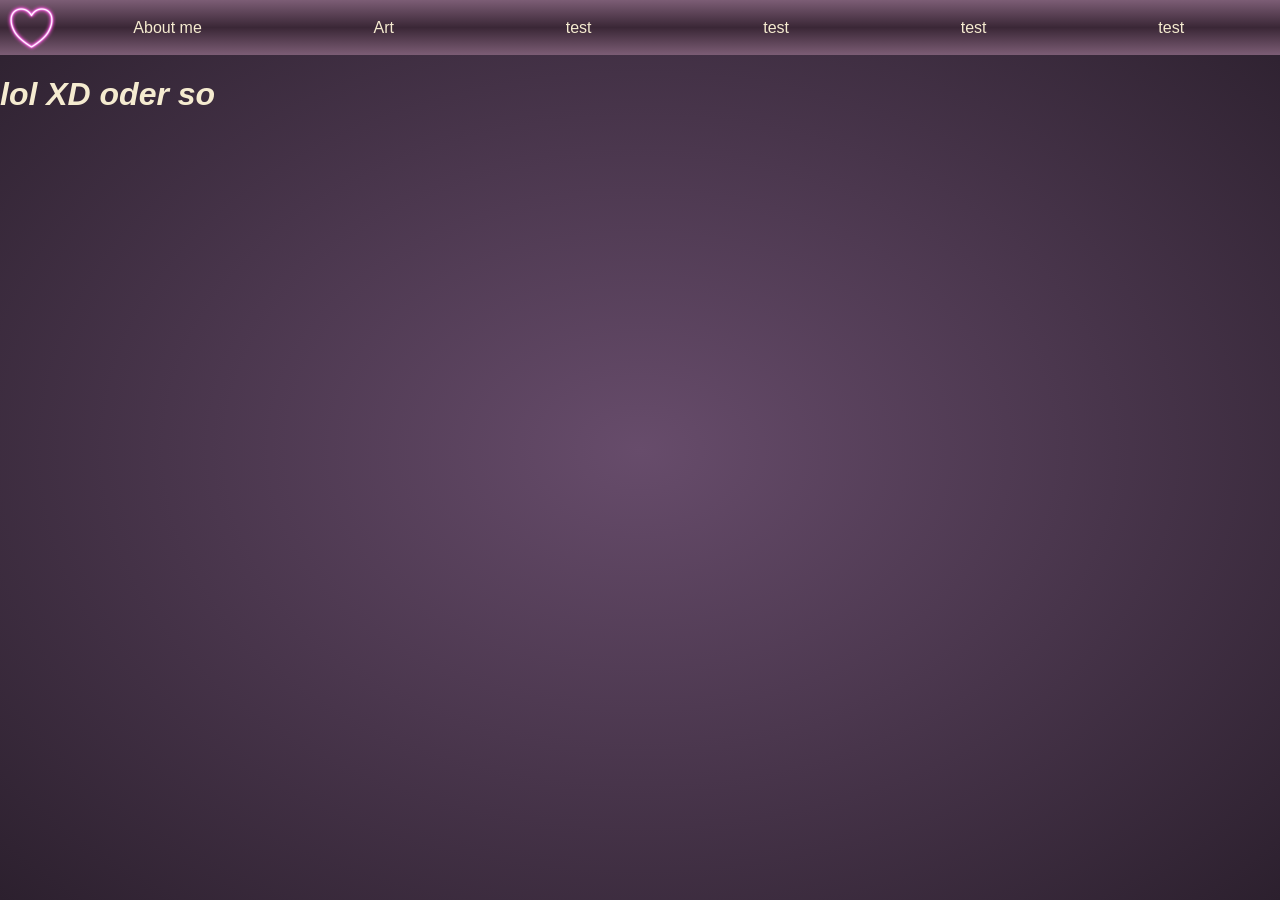
==== aboutMe.html @ fef56bea "Reupload files Reupload index.html, index.css, index.js, aboutMe.html and pictures folder (so index." ====
<!DOCTYPE html>
<html lang="de">

<head>
  <meta charset="utf-8">
  <meta name="viewport" content="width=device-width, initial-scale=1">
  <title> Me! </title>
  <link rel="stylesheet" href="index.css">
  <script src="index.js"></script>
</head>

<body>
  <header class="top-header">
    <a href="index.html" id="index">
      <img src="pictures/neon heart icon.png" height="100%" alt="home" />
    </a>
    <a class="list-item" href="aboutMe.html">About me</a>
    <a class="list-item" href="#">Art</a>
    <a class="list-item" href="#">test</a>
    <a class="list-item" href="#">test</a>
    <a class="list-item" href="#">test</a>
    <a class="list-item" href="#">test</a>
  </header>
  <main>
    <h1><i>lol XD oder so</i></h1>
  </main>
</body>

</html>
---- index.css ----
:root{
    --header-size: 55px;
}

body {
    background-image: radial-gradient(#674c6b,#2c202e);
    color: #f5ebd0;
    font-family: Arial, Helvetica, sans-serif;
    margin: 0;
    height: 100svh;
    padding: 0;
    overflow: hidden;
}

header.top-header {
    background-image: linear-gradient(#7c5d75,#3a2736,#7c5d75);
    width: 100%;
    height: var(--header-size);
    overflow-y: hidden;
    display: flex;
}

main {
    height: calc(100% - var(--header-size));
    overflow-x: hidden;
    scrollbar-width: none;
}

#index{
    text-decoration: none;
    height: 50px;
    width: max-content;
    padding-top: 2.5px;
    padding-bottom: 2.5px;
    padding-left: 5px;
    line-height: 55px;
}

header>a.list-item{
    line-height: 50px;
    text-decoration: none;
    color: var(--color);
    padding-right: 20px;
    margin: auto;
}
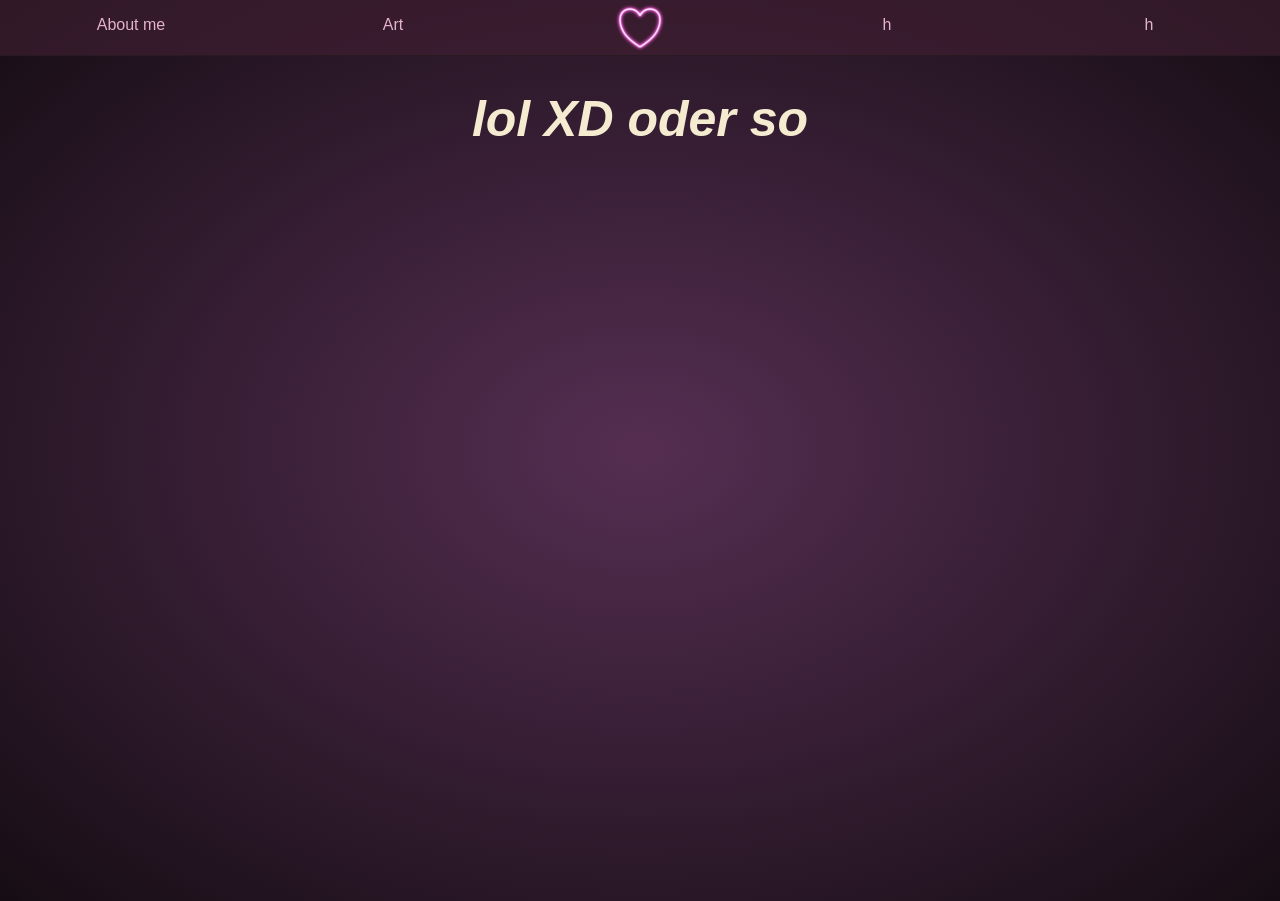
==== commit d36a2883: "Updated header for 'aboutme.html'" ====
--- a/aboutMe.html
+++ b/aboutMe.html
@@ -11,15 +11,13 @@
 
 <body>
   <header class="top-header">
+    <a href=aboutMe.html> About me </a>
+    <a href=aboutMe.html> Art </a>
     <a href="index.html" id="index">
       <img src="pictures/neon heart icon.png" height="100%" alt="home" />
     </a>
-    <a class="list-item" href="aboutMe.html">About me</a>
-    <a class="list-item" href="#">Art</a>
-    <a class="list-item" href="#">test</a>
-    <a class="list-item" href="#">test</a>
-    <a class="list-item" href="#">test</a>
-    <a class="list-item" href="#">test</a>
+    <a href=aboutMe.html> h </a>
+    <a href=aboutMe.html> h </a>
   </header>
   <main>
     <h1><i>lol XD oder so</i></h1>
--- a/index.css
+++ b/index.css
@@ -2,8 +2,12 @@
     --header-size: 55px;
 }
 
+h1 {
+    font-size: 50px;
+}
+
 body {
-    background-image: radial-gradient(#674c6b,#2c202e);
+    background-image: radial-gradient(#552e52,#160d14);
     color: #f5ebd0;
     font-family: Arial, Helvetica, sans-serif;
     margin: 0;
@@ -13,33 +17,48 @@
 }
 
 header.top-header {
-    background-image: linear-gradient(#7c5d75,#3a2736,#7c5d75);
+    display: flex;
+    flex-direction: row;
+    text-align: center;
+    background-color: #4220339d;
+    color: #e4b3cc;
     width: 100%;
     height: var(--header-size);
     overflow-y: hidden;
-    display: flex;
+    border-bottom: 1px solid #291920;
+    justify-content: space-between;
+}
+
+.top-header > * {
+    width: 20%;
+    line-height: 50px;
+    text-decoration: none;
+    color: var(--color);
+    padding: 0px 20px;
+    margin: 0px;
 }
 
 main {
+    text-align: center;
+    margin: 0px 50px;
     height: calc(100% - var(--header-size));
     overflow-x: hidden;
     scrollbar-width: none;
 }
 
-#index{
-    text-decoration: none;
-    height: 50px;
-    width: max-content;
-    padding-top: 2.5px;
-    padding-bottom: 2.5px;
-    padding-left: 5px;
+#cat {
+    text-align: center;
+    height: auto;
+    overflow-x: hidden;
+    scrollbar-width: none;
+    border: white solid 5px;
+}
+
+#index {
+    padding: 2.5px 5px;
     line-height: 55px;
 }
 
-header>a.list-item{
-    line-height: 50px;
-    text-decoration: none;
-    color: var(--color);
-    padding-right: 20px;
-    margin: auto;
+br {
+    margin: 5px
 }
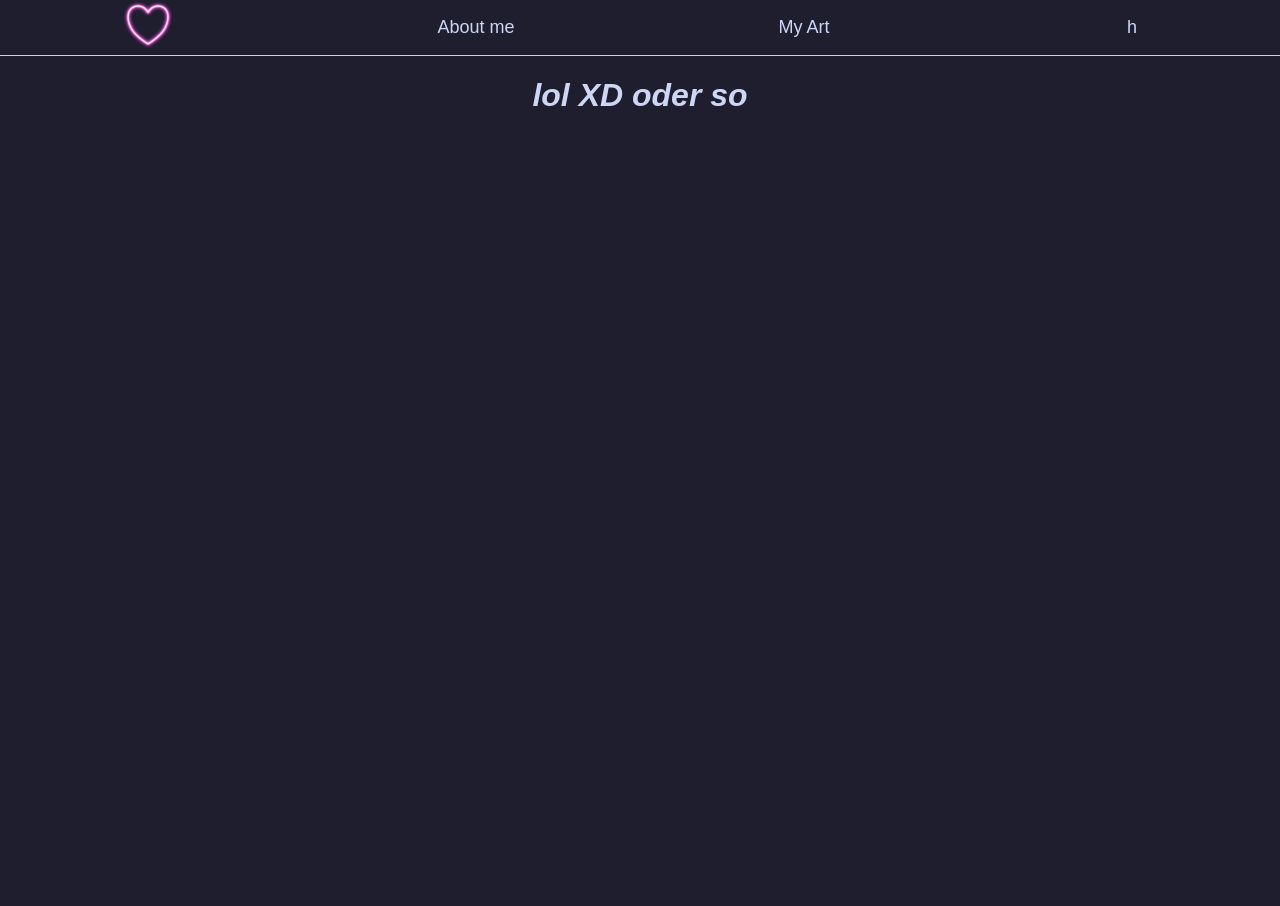
==== commit 682aae8c: "fuck yeah im updating my site" ====
--- a/aboutMe.html
+++ b/aboutMe.html
@@ -1,27 +1,28 @@
-<!DOCTYPE html>
-<html lang="de">
-
-<head>
-  <meta charset="utf-8">
-  <meta name="viewport" content="width=device-width, initial-scale=1">
-  <title> Me! </title>
-  <link rel="stylesheet" href="index.css">
-  <script src="index.js"></script>
-</head>
-
-<body>
-  <header class="top-header">
-    <a href=aboutMe.html> About me </a>
-    <a href=aboutMe.html> Art </a>
-    <a href="index.html" id="index">
-      <img src="pictures/neon heart icon.png" height="100%" alt="home" />
-    </a>
-    <a href=aboutMe.html> h </a>
-    <a href=aboutMe.html> h </a>
-  </header>
-  <main>
-    <h1><i>lol XD oder so</i></h1>
-  </main>
-</body>
-
-</html>+<!doctype html>
+<html lang="de">
+    <head>
+        <meta charset="utf-8" />
+        <meta name="viewport" content="width=device-width, initial-scale=1" />
+        <title>Me!</title>
+        <link rel="stylesheet" href="index.css" />
+        <script src="index.js"></script>
+    </head>
+
+    <body>
+        <header class="top-header">
+            <a href="index.html" id="index">
+                <img
+                    src="pictures/neon heart icon.png"
+                    height="100%"
+                    alt="home"
+                />
+            </a>
+            <a href="aboutMe.html"> About me </a>
+            <a href="aboutMe.html"> My Art </a>
+            <a href="aboutMe.html"> h </a>
+        </header>
+        <main>
+            <h1><i>lol XD oder so</i></h1>
+        </main>
+    </body>
+</html>
--- a/index.css
+++ b/index.css
@@ -1,15 +1,14 @@
 :root{
-    --header-size: 55px;
-}
-
-h1 {
-    font-size: 50px;
+    --header-size: 50px;
+    --color-base: #1e1e2e;
+    --color-text: #cdd6f4;
+    --color-accent: #f5c2e7;
 }
 
 body {
-    background-image: radial-gradient(#552e52,#160d14);
-    color: #f5ebd0;
-    font-family: Arial, Helvetica, sans-serif;
+    background-color: var(--color-base);
+    color: var(--color-text);
+    font-family: Helvetica, sans-serif;
     margin: 0;
     height: 100svh;
     padding: 0;
@@ -17,21 +16,23 @@
 }
 
 header.top-header {
+    color: #cdd6f4;
+    background-color: var(--color-base);
+    border-bottom: 1px solid var(--color-accent);
     display: flex;
     flex-direction: row;
+    height: var(--header-size);
+    justify-content: space-between;
+    overflow-y: hidden;
+    padding-bottom: 5px;
     text-align: center;
-    background-color: #4220339d;
-    color: #e4b3cc;
     width: 100%;
-    height: var(--header-size);
-    overflow-y: hidden;
-    border-bottom: 1px solid #291920;
-    justify-content: space-between;
 }
 
 .top-header > * {
     width: 20%;
-    line-height: 50px;
+    font-size: 18px;
+    line-height: 55px;
     text-decoration: none;
     color: var(--color);
     padding: 0px 20px;
@@ -48,17 +49,17 @@
 
 #cat {
     text-align: center;
+    width: 75%;
     height: auto;
-    overflow-x: hidden;
-    scrollbar-width: none;
-    border: white solid 5px;
 }
 
-#index {
-    padding: 2.5px 5px;
+/*#index {
+    padding: 1px;
     line-height: 55px;
-}
+    display: block;
+    justify-content: start;
+}*/
 
 br {
     margin: 5px
-}+}
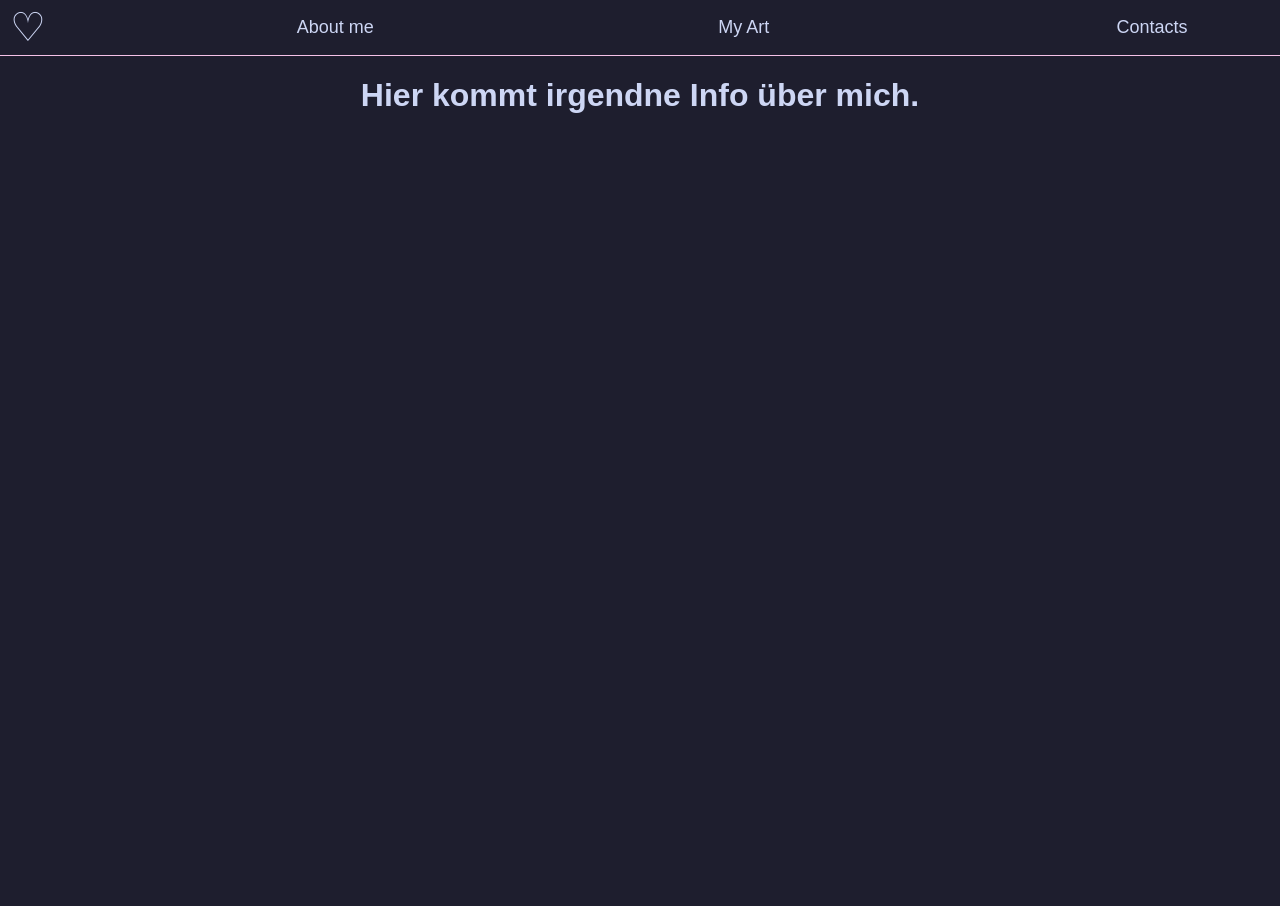
==== commit 171ffafb: "Adding contacts.html and myArt.html, updating aboutMe.html, index.html and index.css because I sudde" ====
--- a/aboutMe.html
+++ b/aboutMe.html
@@ -10,19 +10,13 @@
 
     <body>
         <header class="top-header">
-            <a href="index.html" id="index">
-                <img
-                    src="pictures/neon heart icon.png"
-                    height="100%"
-                    alt="home"
-                />
-            </a>
-            <a href="aboutMe.html"> About me </a>
-            <a href="aboutMe.html"> My Art </a>
-            <a href="aboutMe.html"> h </a>
+            <a href="index.html" id="index">&#9825;</a>
+            <a href="aboutMe.html">About me</a>
+            <a href="myArt.html">My Art</a>
+            <a href="contacts.html">Contacts</a>
         </header>
         <main>
-            <h1><i>lol XD oder so</i></h1>
+            <h1>Hier kommt irgendne Info über mich.</h1>
         </main>
     </body>
 </html>
--- a/index.css
+++ b/index.css
@@ -8,7 +8,7 @@
 body {
     background-color: var(--color-base);
     color: var(--color-text);
-    font-family: Helvetica, sans-serif;
+    font-family: Arial, Helvetica, sans-serif;
     margin: 0;
     height: 100svh;
     padding: 0;
@@ -35,8 +35,15 @@
     line-height: 55px;
     text-decoration: none;
     color: var(--color);
-    padding: 0px 20px;
     margin: 0px;
+}
+
+#index {
+    width: 55px;
+    font-size: 40px;
+    line-height: 55px;
+    display: block;
+    align-self: flex-start;
 }
 
 main {
@@ -49,16 +56,24 @@
 
 #cat {
     text-align: center;
-    width: 75%;
+    width: 50%;
     height: auto;
+    margin: 10px;
 }
 
-/*#index {
-    padding: 1px;
-    line-height: 55px;
-    display: block;
-    justify-content: start;
-}*/
+#contacts {
+    list-style-type: none;
+    padding: 0;
+    margin: 0;
+    display: flex;
+    flex-direction: column;
+    align-items: center;
+}
+
+#contacts > div {
+    display: flex;
+    align-items: center;
+}
 
 br {
     margin: 5px
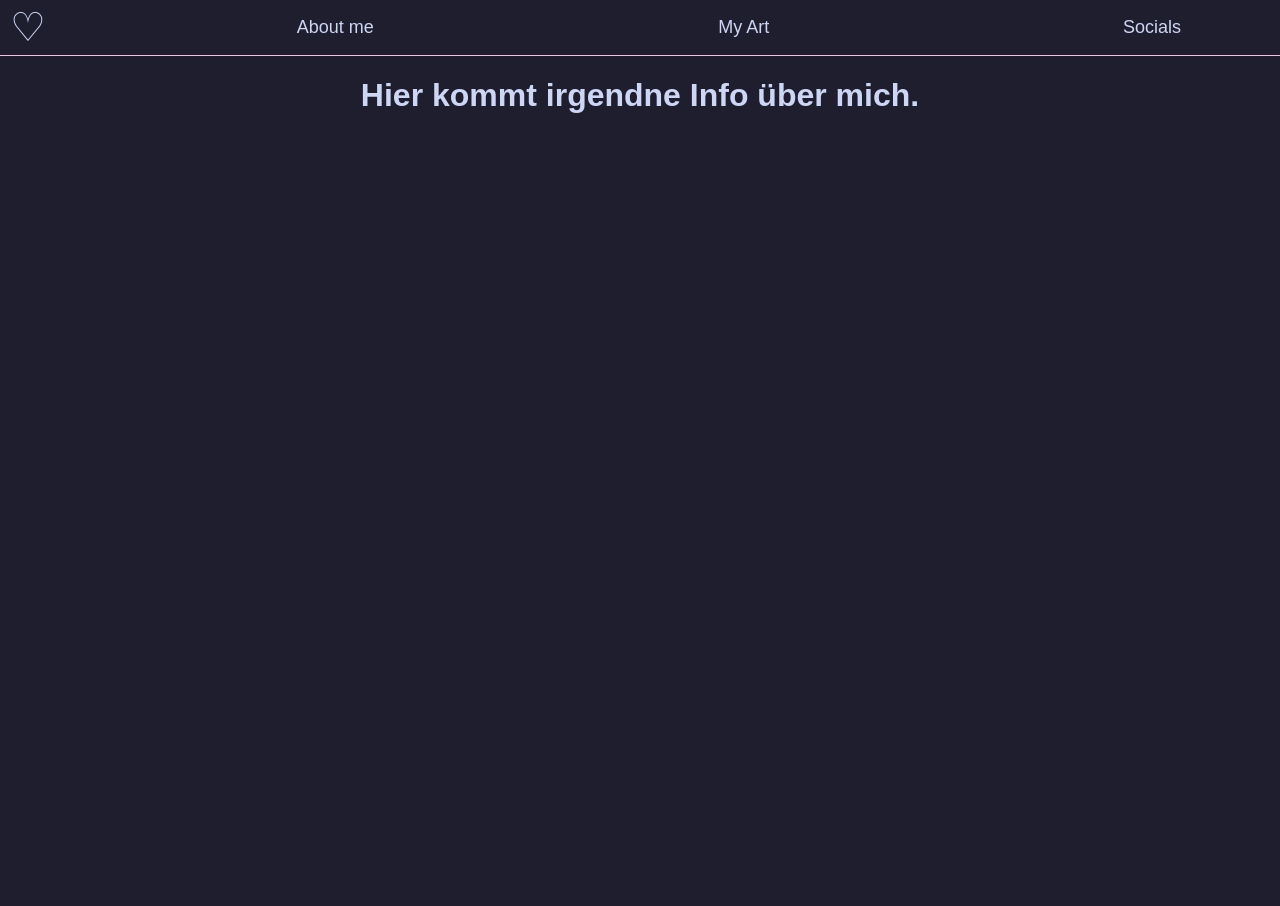
==== commit 5c64cf40: "changing directory structure and adding header as seperate html file" ====
--- a/aboutMe.html
+++ b/aboutMe.html
@@ -4,17 +4,17 @@
         <meta charset="utf-8" />
         <meta name="viewport" content="width=device-width, initial-scale=1" />
         <title>Me!</title>
-        <link rel="stylesheet" href="index.css" />
+        <link rel="stylesheet" href="css/index.css" />
         <script src="index.js"></script>
     </head>
 
     <body>
-        <header class="top-header">
-            <a href="index.html" id="index">&#9825;</a>
-            <a href="aboutMe.html">About me</a>
-            <a href="myArt.html">My Art</a>
-            <a href="contacts.html">Contacts</a>
-        </header>
+        <div id="header"></div>
+            <script>
+                fetch("html/header.html")
+                    .then(response => response.text())
+                    .then(data => {document.getElementById("header").innerHTML = data;});
+            </script>
         <main>
             <h1>Hier kommt irgendne Info über mich.</h1>
         </main>
--- a/css/index.css
+++ b/css/index.css
@@ -0,0 +1,80 @@
+:root {
+    --header-size: 50px;
+    --color-base: #1e1e2e;
+    --color-text: #cdd6f4;
+    --color-accent: #f5c2e7;
+}
+
+body {
+    background-color: var(--color-base);
+    color: var(--color-text);
+    font-family: Arial, Helvetica, sans-serif;
+    margin: 0;
+    height: 100svh;
+    padding: 0;
+    overflow: hidden;
+}
+
+header.top-header {
+    color: #cdd6f4;
+    background-color: var(--color-base);
+    border-bottom: 1px solid var(--color-accent);
+    display: flex;
+    flex-direction: row;
+    height: var(--header-size);
+    justify-content: space-between;
+    overflow-y: hidden;
+    padding-bottom: 5px;
+    text-align: center;
+    width: 100%;
+}
+
+.top-header > * {
+    width: 20%;
+    font-size: 18px;
+    line-height: 55px;
+    text-decoration: none;
+    color: var(--color);
+    margin: 0px;
+}
+
+#index {
+    width: 55px;
+    font-size: 40px;
+    line-height: 55px;
+    display: block;
+    align-self: flex-start;
+}
+
+main {
+    text-align: center;
+    margin: 0px 50px;
+    height: calc(100% - var(--header-size));
+    overflow-x: hidden;
+    scrollbar-width: none;
+}
+
+#cat {
+    text-align: center;
+    width: 50%;
+    height: auto;
+    margin: 10px;
+}
+
+#contacts {
+    list-style-type: none;
+    padding: 0;
+    margin: 0;
+    display: flex;
+    flex-direction: column;
+    align-items: center;
+}
+
+#contacts > div {
+    display: flex;
+    align-items: center;
+}
+
+br {
+    margin: 5px
+}
